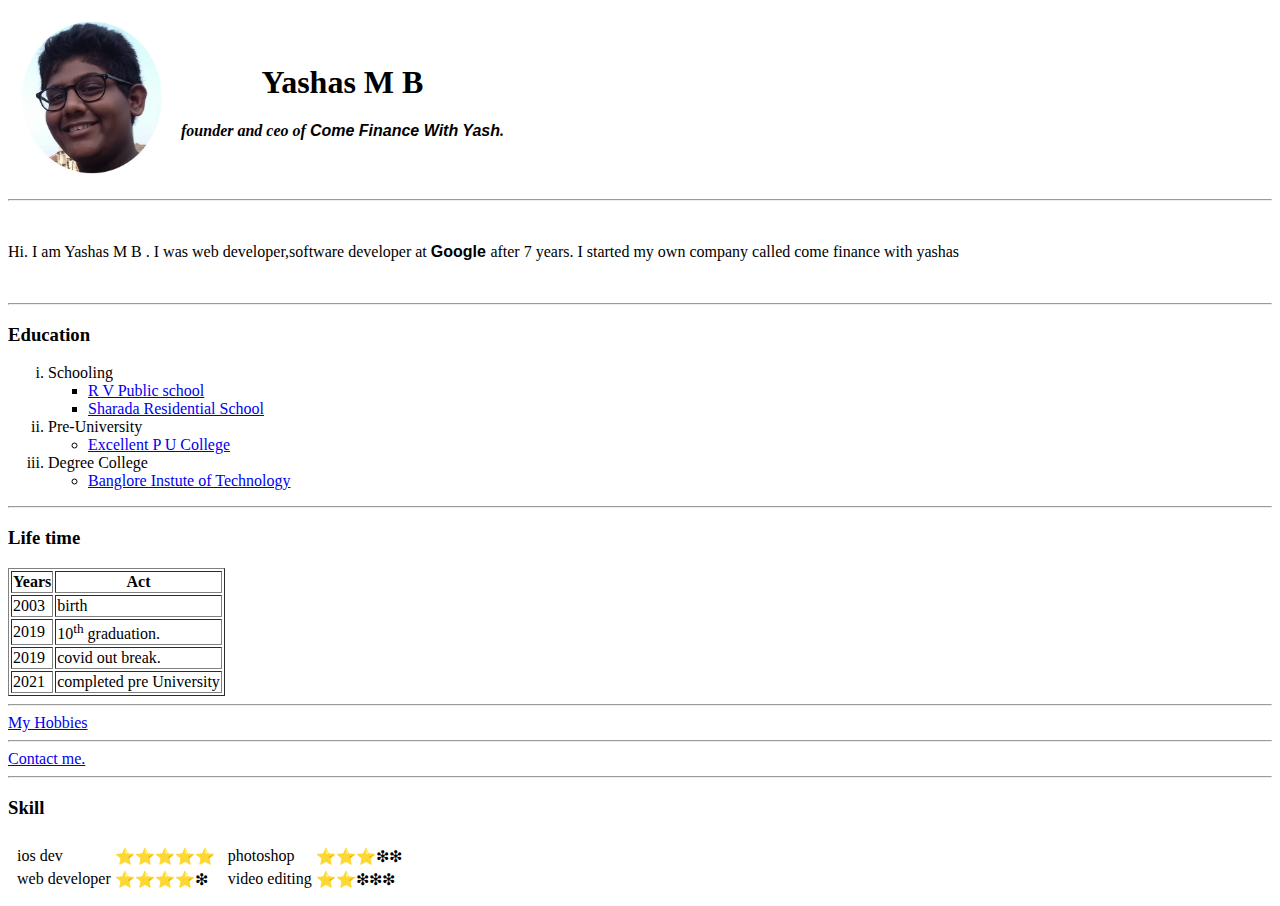
==== index.html @ 4375e4d4 "Add files via upload" ====
<!DOCTYPE html>
<html lang="en" dir="ltr">
  <head>
    <meta charset="utf-8" />
    <title>🤑Yashas's personal🤑</title>
  </head>

  <body>
    <table cellspacing="10px">
      <tr>
        <th>
          <img src="yashas_photo.jpg" alt="yashasmb photo" width="150px" />
        </th>
        <th>
          <h1>Yashas M B</h1>
          <p>
            <em
              >founder and ceo of
              <strong style="font-size: 130; font-family: sans-serif"
                >Come Finance With Yash</strong
              >.</em
            >
          </p>
        </th>
      </tr>
    </table>

    <hr />

    <br />
    <p>
      Hi. I am Yashas M B . I was web developer,software developer at
      <strong
        style="font-family: Google Sans, arial, sans-serif; font-weight: 600"
      >
        Google
      </strong>
      after 7 years. I started my own company called come finance with yashas
    </p>
    <br />
    <hr />

    <h3>Education</h3>

    <ol type="i">
      <li>
        Schooling
        <ul type="square">
          <li><a href="https://www.rvps.edu.in/">R V Public school</a></li>
          <li>
            <a href="https://sharadaresidentialschool.edu.in/"
              >Sharada Residential School</a
            >
          </li>
        </ul>
      </li>
      <li>
        Pre-University
        <ul>
          <li>
            <a href="http://excellentmoodbidri.in/">Excellent P U College</a>
          </li>
        </ul>
      </li>
      <li>
        Degree College
        <ul>
          <li>
            <a href="https://bit-bangalore.edu.in/"
              >Banglore Instute of Technology</a
            >
          </li>
        </ul>
      </li>
    </ol>

    <hr />

    <h3>Life time</h3>

    <table border="1px">
      <thead>
        <tr>
          <th>Years</th>
          <th>Act</th>
        </tr>
      </thead>
      <tbody>
        <tr>
          <td>2003</td>
          <td>birth</td>
        </tr>
        <tr>
          <td>2019</td>
          <td>10<sup>th</sup> graduation.</td>
        </tr>
        <tr>
          <td>2019</td>
          <td>covid out break.</td>
        </tr>
        <tr>
          <td>2021</td>
          <td>completed pre University</td>
        </tr>
      </tbody>
      <tfoot></tfoot>
    </table>

    <hr />
    <a href="hobbies.html">My Hobbies</a>
    <hr />
    <a href="my_contact_details.html">Contact me.</a>

    <hr />
    <h3>Skill</h3>
    <table cellspacing="5px">
      <tr>
        <td>
          <table>
            <tr>
              <td>ios dev</td>
              <td>⭐⭐⭐⭐⭐</td>
            </tr>
            <tr>
              <td>web developer</td>
              <td>⭐⭐⭐⭐❇</td>
            </tr>
          </table>
        </td>
        <td>
          <table>
            <tr>
              <td>photoshop</td>
              <td>⭐⭐⭐❇❇</td>
            </tr>
            <tr>
              <td>video editing</td>
              <td>⭐⭐❇❇❇</td>
            </tr>
          </table>
        </td>
      </tr>
    </table>
  </body>
</html>
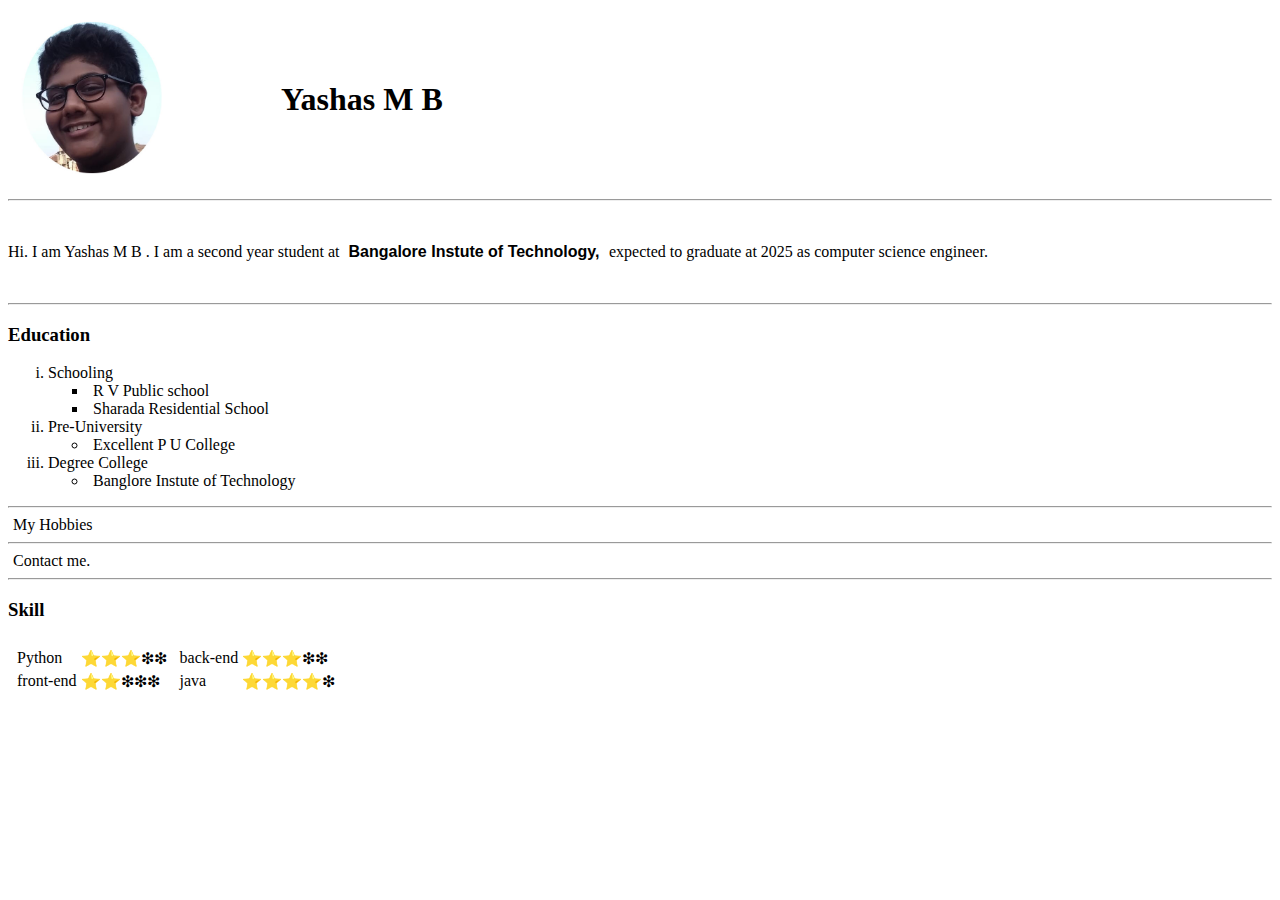
==== commit 660f3ccd: "editing" ====
--- a/index.html
+++ b/index.html
@@ -3,6 +3,7 @@
   <head>
     <meta charset="utf-8" />
     <title>🤑Yashas's personal🤑</title>
+    <link rel="stylesheet" href="style.css">
   </head>
 
   <body>
@@ -12,15 +13,15 @@
           <img src="yashas_photo.jpg" alt="yashasmb photo" width="150px" />
         </th>
         <th>
-          <h1>Yashas M B</h1>
-          <p>
+          <h1 class="name">Yashas M B</h1>
+          <!-- <p>
             <em
-              >founder and ceo of
+              > 2nd year student at
               <strong style="font-size: 130; font-family: sans-serif"
-                >Come Finance With Yash</strong
+                ><a href="https://bit-bangalore.edu.in/" class="links">bangalore Instute of Technology</a></strong
               >.</em
             >
-          </p>
+          </p> -->
         </th>
       </tr>
     </table>
@@ -29,13 +30,13 @@
 
     <br />
     <p>
-      Hi. I am Yashas M B . I was web developer,software developer at
+      Hi. I am Yashas M B . I am a second year student  at
       <strong
         style="font-family: Google Sans, arial, sans-serif; font-weight: 600"
-      >
-        Google
+      ><a href="https://bit-bangalore.edu.in/" class="links">Bangalore Instute of Technology,</a>
+
       </strong>
-      after 7 years. I started my own company called come finance with yashas
+      expected to graduate at 2025 as computer science engineer.
     </p>
     <br />
     <hr />
@@ -74,11 +75,11 @@
       </li>
     </ol>
 
-    <hr />
+    <!-- <hr /> -->
 
-    <h3>Life time</h3>
+    <!-- <h3>Life time</h3> -->
 
-    <table border="1px">
+    <!-- <table border="1px">
       <thead>
         <tr>
           <th>Years</th>
@@ -104,7 +105,7 @@
         </tr>
       </tbody>
       <tfoot></tfoot>
-    </table>
+    </table> -->
 
     <hr />
     <a href="hobbies.html">My Hobbies</a>
@@ -118,24 +119,24 @@
         <td>
           <table>
             <tr>
-              <td>ios dev</td>
-              <td>⭐⭐⭐⭐⭐</td>
+              <td>Python</td>
+              <td>⭐⭐⭐❇❇</td>
             </tr>
             <tr>
-              <td>web developer</td>
-              <td>⭐⭐⭐⭐❇</td>
+              <td>front-end</td>
+              <td>⭐⭐❇❇❇</td>
             </tr>
           </table>
         </td>
         <td>
           <table>
             <tr>
-              <td>photoshop</td>
+              <td>back-end</td>
               <td>⭐⭐⭐❇❇</td>
             </tr>
             <tr>
-              <td>video editing</td>
-              <td>⭐⭐❇❇❇</td>
+              <td>java</td>
+              <td>⭐⭐⭐⭐❇</td>
             </tr>
           </table>
         </td>
--- a/style.css
+++ b/style.css
@@ -0,0 +1,21 @@
+
+.name{
+  padding-left: 100px
+}
+
+a{
+  text-decoration: none;
+  color: black;
+  padding: 5px
+}
+a:hover{
+  font-size: 103%
+  /* text-decoration: none;*/
+}
+
+
+
+a:active{
+  size:19px;
+  color: black
+}
